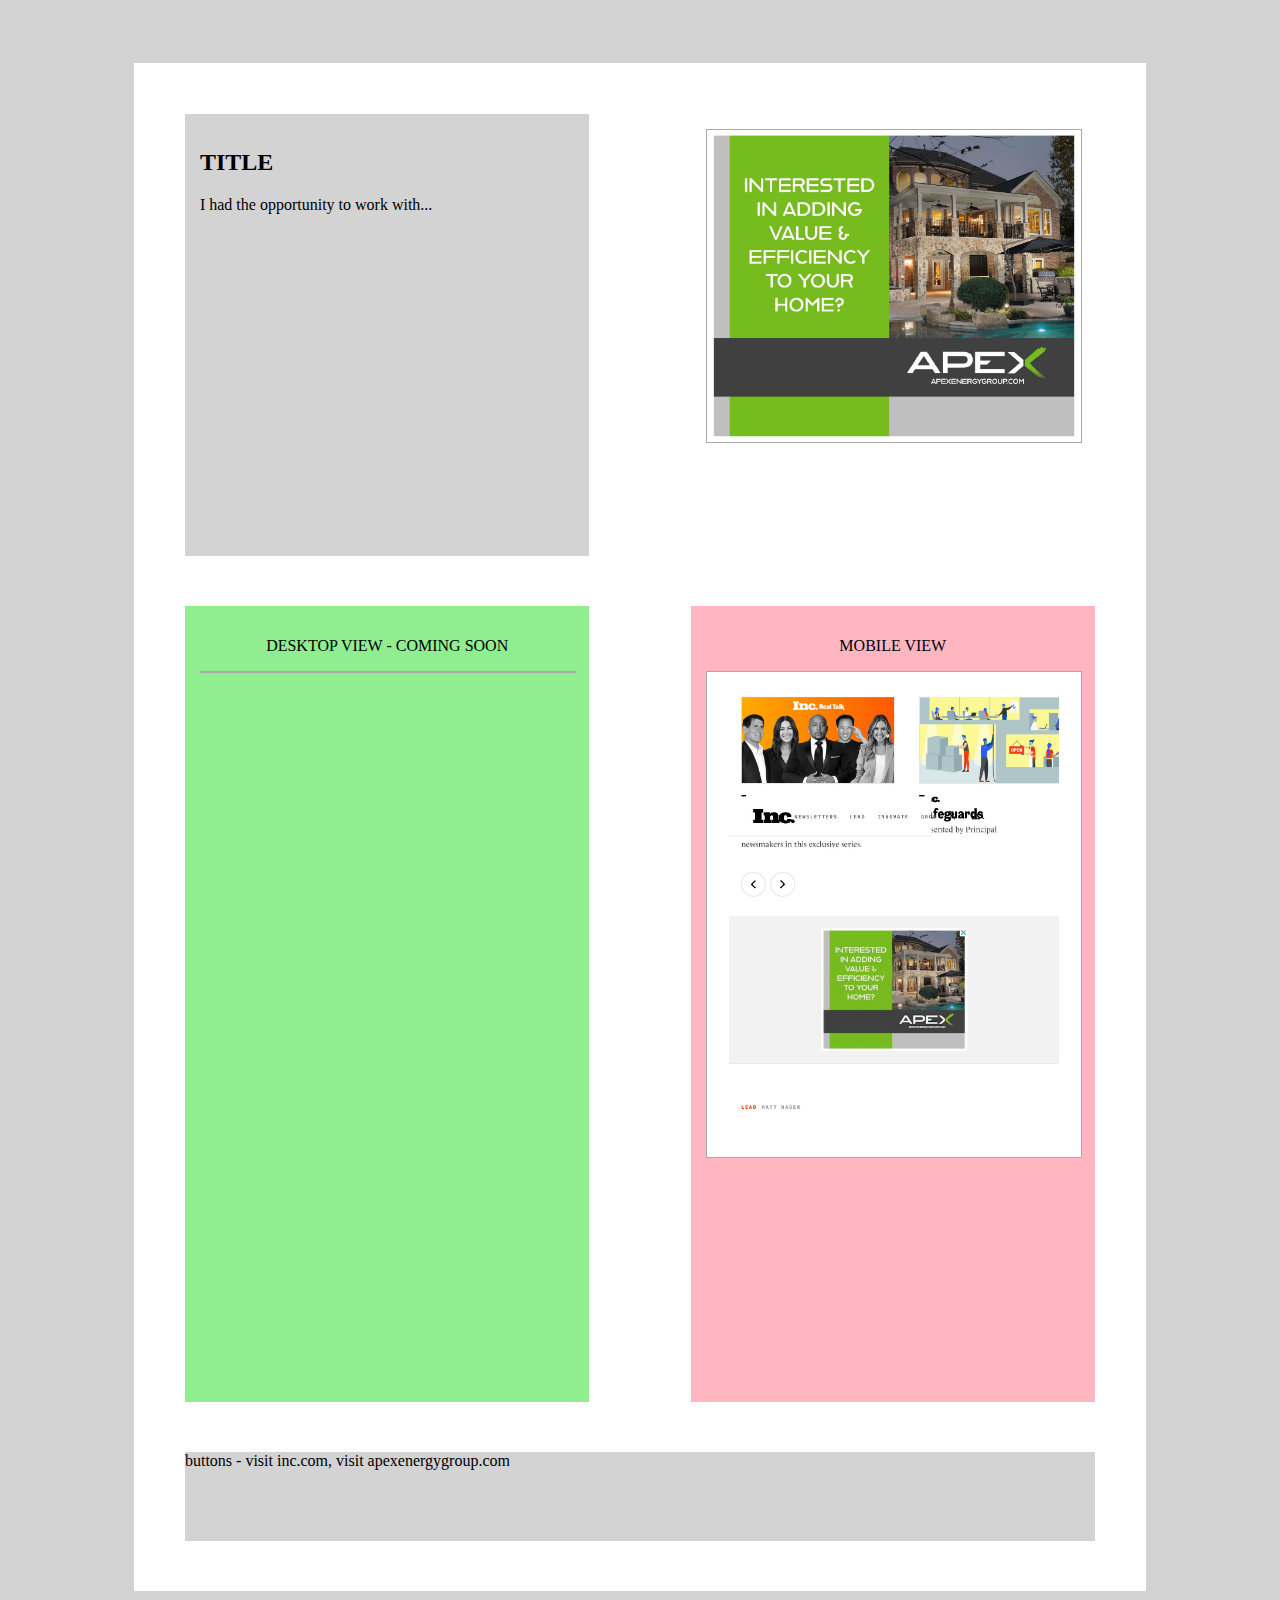
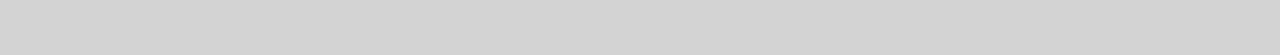
==== index.html @ 5a2299af "Initial Creations." ====
<html>
    <head>
        <style>

            :focus{
                outline: none;
            }
            
            body {
                position:relative;
                background-color: lightgray;
                overflow-x:hidden;
            }
            
/*           CONTAINER DIV - SMALLER VERSION OF BODY*/
            .cont_div{
                background-color:white;
                box-sizing:border-box;
                overflow: hidden;
                margin: 5% 10% 5% 10%;
            }
            
/*          DESCRIPTION TEXT - TEXT THAT EXPLAINS PURPOSE OF DOCUMENT*/
            .desc_txt {
                background-color:lightgray;
                text-justify: inter-character;
                height: 50%;
            }
            
/*          DESKTOP VIEWER - SPAN CONTAINING THUMBNAIL IMAGE OF AD ON DESKTOP DEVICE*/
            .desk_viewer{
                background-color: lightgreen;
                height: 90%;
                
                text-align: center;
            }
            
/*          FIFTER PERCENT - SETTING FOR EACH MAJOR SPAN*/
            .fifty_per{
                width: 40%;
                
                box-sizing:border-box;
                margin: 5% 5% 0 5%;
                padding: 15px;
                /*                overflow:hidden;*/
            }
            
/*           HUNDERED PERCENT - SIZE SETTINGS FOR DIV CIONTAINING BUTTONS*/
            .hund_per{
                width: 90%;
                height: 20%;
                margin: 5% 5% 5% 5%;
            }
            
/*          INLINE BLOCK DISPLAY - SETTINGS FOR ELEMENTS WITH INLINE BLOCK TREATMENT*/
            .in-block-dis{
                display: inline-block;
                float:left
            }
            
/*          MOBILE VIEWER - ELEMENT CONATINING THUMBNAIL IMAGE OF AD ON MOBILE DEVICE*/
            .mob_viewer{
                background-color: lightpink;
                height: 90%;
                
                text-align: center;
            }
            
/*          ORIGINAL IMAGE - SETTING FOR ORIGINAL AD IMG*/
            .org_img{
/*                background-color:aqua;*/
                height: 50%;
            }
            
            /*          THUMBNAIL - SETTING FOR THUMBNAIL IMAGES*/
            .thumb{
                width:100%;
                text-align: center;
                vertical-align: middle;
                border:.5px solid darkgray;
/*                on hover bolde and black border*/
            }

/*          TITLE TEXT - SETTINGS FOR TITLE LABELS ON DOCUMENTS*/
            .title_txt{
                width:100%;
                line-height: 50px;
                /*                SEWT FONT AND FONT SIZE TEXT ALIGN*/
            }
/*           
            BUTTON SPAN -  SETTINGS FOR SPAN CONTAINING BUTTONS*/
            .button_span{
                background-color: lightgrey;
                height: 10%;
            }
/*            
            VIEWER DIV - SETTINGH FOR FILE VIEWER DIV*/
            #viewer_div{
                position: fixed;
                top:0;
                right:0;
                left:0;
                bottom:0;
/*                DO NOT SET HEIGHT*/
                padding-top:50px;
                
                background-color: rgb(0, 0, 0, .8);
                text-align: center;
                
                display: none;
                overflow-y:scroll;
                overflow-x: hidden;
            }

/*          VIEWER FILE - SETTING FOR FILES SHOWN IN FILE VIEWER*/
            .viewer_file{
                width: 800px;
                margin: 0 auto;
            }
            #pdf_view_src{
                height:600px;
/*
                margin-left:auto;
                margin-right:auto;
*/
                border:none;
            }
            
            #exit_view{
                height:20px;
/*
                margin-left:auto;
                margin-right:auto;
*/
            }
            #exit_view:hover{
                height:30px;
            }
            
        </style>
    </head>
    <body>
        
        
        <div id = "viewer_div">
            <img id = "exit_view" src = "IMG_Files/x_file_view_.png">  
            <br><br><br>
            <img id = "img_view_src" class = "viewer_file">
            <iframe id = "pdf_view_src" class = "viewer_file"></iframe>
        </div>


        <div class = "cont_div">
<!--            DESCRIPTION BOX-->
            <span class = "desc_txt in-block-dis fifty_per">
                <h2>TITLE</h2>
                <p class = "desc_txt">
                    I had the opportunity to work with...
                </p>
            </span>
            
<!--            ORIGINAL IMG BOX-->
            <span class = "org_img in-block-dis fifty_per">
                <img id = "org_img_thumb" class = "thumb" src = "IMG_Files/APEX_AD_2_ORG.jpg">
            </span> 
            
<!--            DESKOP VIEW BOX-->
            <span class = "desk_viewer in-block-dis fifty_per">
                <span class = "title_txt">DESKTOP VIEW - COMING SOON</span>
                <br>
                <img id = "desk_pdf_thumb" class = "thumb"> 
            </span>
            
<!--            MOBILE VIEW BOX-->
            <span class = "mob_viewer in-block-dis fifty_per">
                <span class = "title_txt">MOBILE VIEW</span>
                <br>
                <img id = mob_pdf_thumb class = "thumb" src = "IMG_Files/ApxMobView_THUMB.jpg">
            </span>

<!--            BUTTONS TO INC.COM  APEX.COM AND MY LINKEDIN(?)-->
            <span class = "button_span in-block-dis hund_per"> buttons - visit inc.com, visit apexenergygroup.com</span>
        </div>

        <script src = "Scripts/ApxAdInfScripts.js"></script>
    </body>
</html>
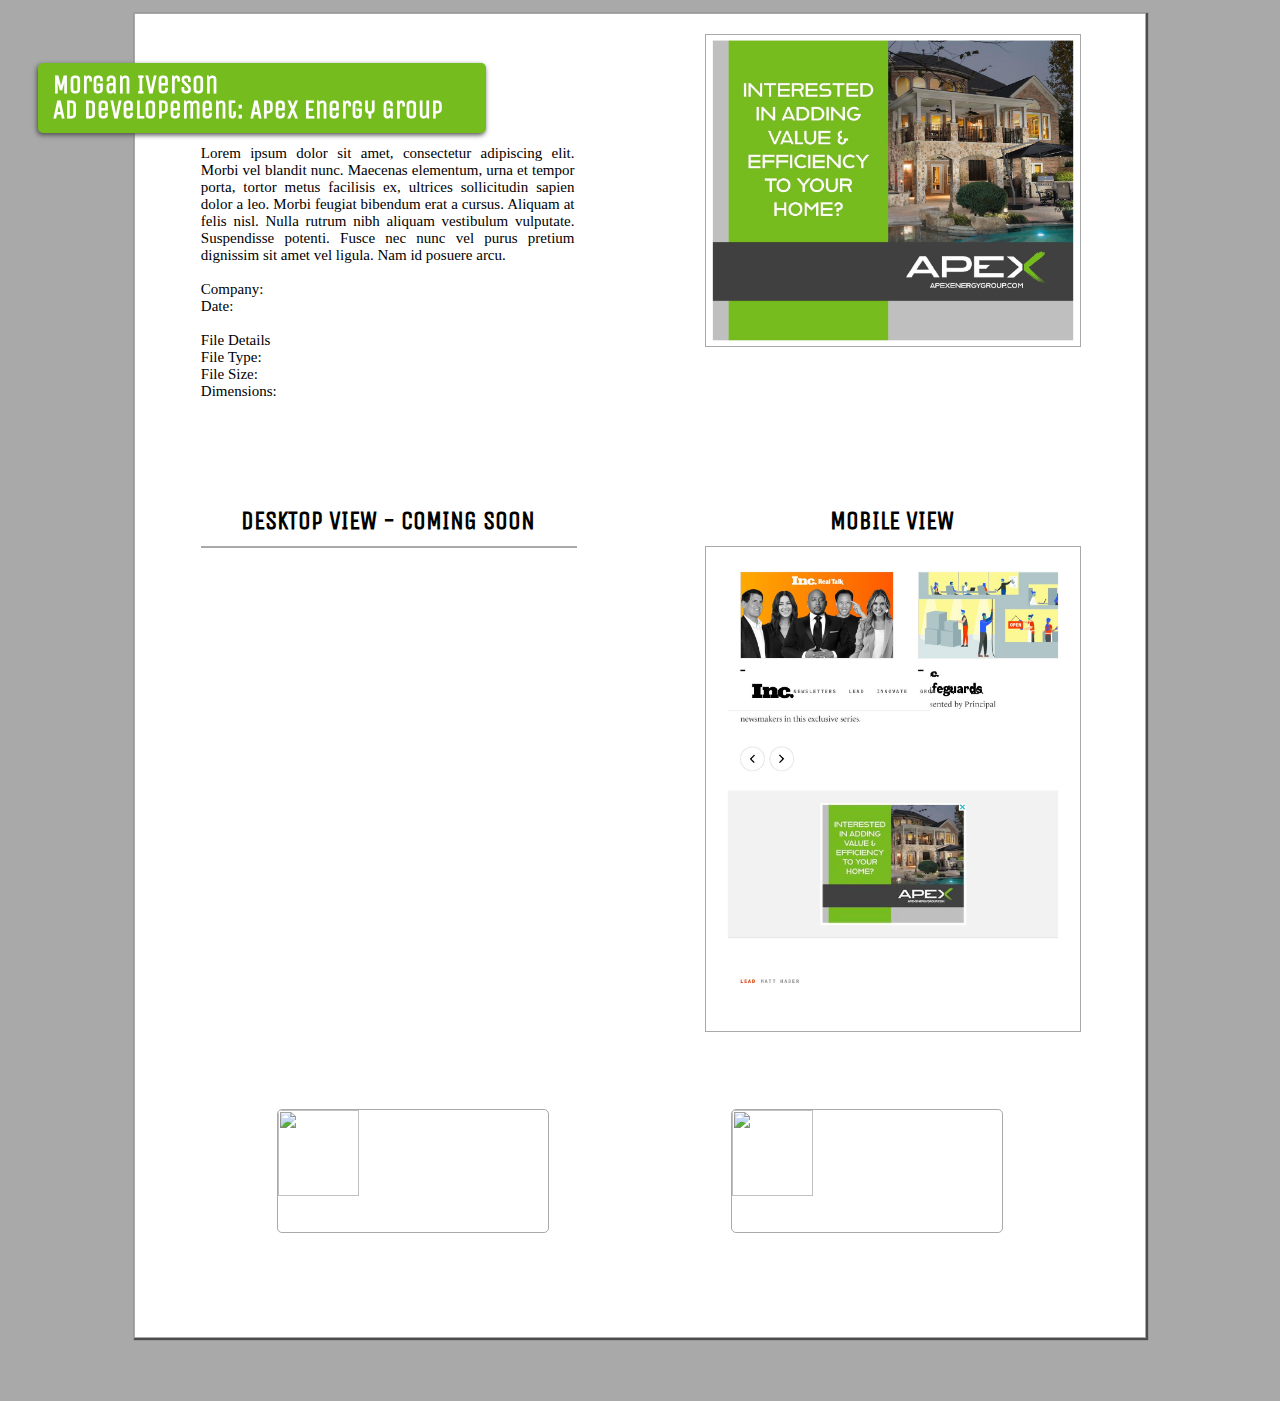
==== commit 8cb133db: "Transitions" ====
--- a/index.html
+++ b/index.html
@@ -1,185 +1,87 @@
 <html>
     <head>
-        <style>
+        <link rel = "stylesheet" type="text/css" href = "Styles/ApxAdInStyles.css" >
 
-            :focus{
-                outline: none;
-            }
-            
-            body {
-                position:relative;
-                background-color: lightgray;
-                overflow-x:hidden;
-            }
-            
-/*           CONTAINER DIV - SMALLER VERSION OF BODY*/
-            .cont_div{
-                background-color:white;
-                box-sizing:border-box;
-                overflow: hidden;
-                margin: 5% 10% 5% 10%;
-            }
-            
-/*          DESCRIPTION TEXT - TEXT THAT EXPLAINS PURPOSE OF DOCUMENT*/
-            .desc_txt {
-                background-color:lightgray;
-                text-justify: inter-character;
-                height: 50%;
-            }
-            
-/*          DESKTOP VIEWER - SPAN CONTAINING THUMBNAIL IMAGE OF AD ON DESKTOP DEVICE*/
-            .desk_viewer{
-                background-color: lightgreen;
-                height: 90%;
-                
-                text-align: center;
-            }
-            
-/*          FIFTER PERCENT - SETTING FOR EACH MAJOR SPAN*/
-            .fifty_per{
-                width: 40%;
-                
-                box-sizing:border-box;
-                margin: 5% 5% 0 5%;
-                padding: 15px;
-                /*                overflow:hidden;*/
-            }
-            
-/*           HUNDERED PERCENT - SIZE SETTINGS FOR DIV CIONTAINING BUTTONS*/
-            .hund_per{
-                width: 90%;
-                height: 20%;
-                margin: 5% 5% 5% 5%;
-            }
-            
-/*          INLINE BLOCK DISPLAY - SETTINGS FOR ELEMENTS WITH INLINE BLOCK TREATMENT*/
-            .in-block-dis{
-                display: inline-block;
-                float:left
-            }
-            
-/*          MOBILE VIEWER - ELEMENT CONATINING THUMBNAIL IMAGE OF AD ON MOBILE DEVICE*/
-            .mob_viewer{
-                background-color: lightpink;
-                height: 90%;
-                
-                text-align: center;
-            }
-            
-/*          ORIGINAL IMAGE - SETTING FOR ORIGINAL AD IMG*/
-            .org_img{
-/*                background-color:aqua;*/
-                height: 50%;
-            }
-            
-            /*          THUMBNAIL - SETTING FOR THUMBNAIL IMAGES*/
-            .thumb{
-                width:100%;
-                text-align: center;
-                vertical-align: middle;
-                border:.5px solid darkgray;
-/*                on hover bolde and black border*/
-            }
+        <meta name="viewport" content="width=device-width, initial-scale=1" /> 
 
-/*          TITLE TEXT - SETTINGS FOR TITLE LABELS ON DOCUMENTS*/
-            .title_txt{
-                width:100%;
-                line-height: 50px;
-                /*                SEWT FONT AND FONT SIZE TEXT ALIGN*/
-            }
-/*           
-            BUTTON SPAN -  SETTINGS FOR SPAN CONTAINING BUTTONS*/
-            .button_span{
-                background-color: lightgrey;
-                height: 10%;
-            }
-/*            
-            VIEWER DIV - SETTINGH FOR FILE VIEWER DIV*/
-            #viewer_div{
-                position: fixed;
-                top:0;
-                right:0;
-                left:0;
-                bottom:0;
-/*                DO NOT SET HEIGHT*/
-                padding-top:50px;
-                
-                background-color: rgb(0, 0, 0, .8);
-                text-align: center;
-                
-                display: none;
-                overflow-y:scroll;
-                overflow-x: hidden;
-            }
 
-/*          VIEWER FILE - SETTING FOR FILES SHOWN IN FILE VIEWER*/
-            .viewer_file{
-                width: 800px;
-                margin: 0 auto;
-            }
-            #pdf_view_src{
-                height:600px;
-/*
-                margin-left:auto;
-                margin-right:auto;
-*/
-                border:none;
-            }
-            
-            #exit_view{
-                height:20px;
-/*
-                margin-left:auto;
-                margin-right:auto;
-*/
-            }
-            #exit_view:hover{
-                height:30px;
-            }
-            
-        </style>
+        <link href="https://fonts.googleapis.com/css2?family=Syncopate:wght@400;700&display=swap" rel="stylesheet"> <!-- 'Syncopate' -->
+        <link href="https://fonts.googleapis.com/css2?family=Sawarabi+Mincho&display=swap" rel="stylesheet"> <!-- 'Sawarabi Mincho' -->
+        <link href="https://fonts.googleapis.com/css2?family=Poiret+One&display=swap" rel="stylesheet"> <!-- 'Poiret One' -->
+        <link href="https://fonts.googleapis.com/css2?family=Rajdhani:wght@300&display=swap" rel="stylesheet"> <!-- 'Rajdhani'-->
+        <link href="https://fonts.googleapis.com/css2?family=Unica+One&display=swap" rel="stylesheet"> <!-- 'Unica One' -->
+        <link href="https://fonts.googleapis.com/css2?family=Julius+Sans+One&display=swap" rel="stylesheet"><!-- Julius Sans One'-->
+        <link href="https://fonts.googleapis.com/css2?family=Bungee+Shade&display=swap" rel="stylesheet"> <!-- 'Bungee Shade' -->
+        <link href="https://fonts.googleapis.com/css2?family=Gayathri:wght@100&display=swap" rel="stylesheet"><!-- Gayathri -->
+
     </head>
     <body>
-        
-        
+        <!--        FILE VIEWER-->
         <div id = "viewer_div">
-            <img id = "exit_view" src = "IMG_Files/x_file_view_.png">  
-            <br><br><br>
+            <div class = "exit_wrap"><img id = "exit_view" src = "IMG_Files/x_file_view_.png"></div> 
+            <br>
             <img id = "img_view_src" class = "viewer_file">
             <iframe id = "pdf_view_src" class = "viewer_file"></iframe>
         </div>
 
+        <!--        CONATINER TRUE BODY-->
+        <div class = "cont_div">
 
-        <div class = "cont_div">
-<!--            DESCRIPTION BOX-->
-            <span class = "desc_txt in-block-dis fifty_per">
-                <h2>TITLE</h2>
+            <!--            HEADER - NAME AND PURPOSE-->
+            <div class = "header">
+                Morgan Iverson
+                <br>
+                Ad Developement: Apex Energy Group
+            </div>
+
+            <!--            DESCRIPTION BOX-->
+            <span class = "desc_box in-block-dis fifty_per">
                 <p class = "desc_txt">
-                    I had the opportunity to work with...
+                    Lorem ipsum dolor sit amet, consectetur adipiscing elit. Morbi vel blandit nunc. Maecenas elementum, urna et tempor porta, tortor metus facilisis ex, ultrices sollicitudin sapien dolor a leo. Morbi feugiat bibendum erat a cursus. Aliquam at felis nisl. Nulla rutrum nibh aliquam vestibulum vulputate. Suspendisse potenti. Fusce nec nunc vel purus pretium dignissim sit amet vel ligula. Nam id posuere arcu.
+                    <br>
+                    <br>
+                    Company:
+                    <br>
+                    Date:
+                    <br> 
+                    <br>
+                    File Details
+                    <br>
+                    File Type: 
+                    <br>
+                    File Size: 
+                    <br>
+                    Dimensions:
+                    <br>
+
                 </p>
             </span>
-            
-<!--            ORIGINAL IMG BOX-->
+
+            <!--            ORIGINAL IMG BOX-->
             <span class = "org_img in-block-dis fifty_per">
                 <img id = "org_img_thumb" class = "thumb" src = "IMG_Files/APEX_AD_2_ORG.jpg">
             </span> 
-            
-<!--            DESKOP VIEW BOX-->
+
+<!--                        DESKOP VIEW BOX-->
             <span class = "desk_viewer in-block-dis fifty_per">
-                <span class = "title_txt">DESKTOP VIEW - COMING SOON</span>
+                <span id = "desk_pdf_ttl" class = "title_txt">DESKTOP VIEW - COMING SOON</span>
                 <br>
                 <img id = "desk_pdf_thumb" class = "thumb"> 
             </span>
-            
-<!--            MOBILE VIEW BOX-->
+
+            <!--            MOBILE VIEW BOX-->
             <span class = "mob_viewer in-block-dis fifty_per">
-                <span class = "title_txt">MOBILE VIEW</span>
+                <span id = "mob_pdf_ttl" class = "title_txt">MOBILE VIEW</span>
                 <br>
                 <img id = mob_pdf_thumb class = "thumb" src = "IMG_Files/ApxMobView_THUMB.jpg">
             </span>
 
-<!--            BUTTONS TO INC.COM  APEX.COM AND MY LINKEDIN(?)-->
-            <span class = "button_span in-block-dis hund_per"> buttons - visit inc.com, visit apexenergygroup.com</span>
+            <!--            BUTTONS TO INC.COM  APEX.COM AND MY LINKEDIN(?)-->
+            <div class = "button_cont in-block-dis hund_per"> 
+                <a href = "https://www.apexenergygroup.com/"><img class = "button" src = "IMG_Files/apx-page.jpg"></a>
+                <a href = "https://www.inc.com/"><img class = "button" src = "IMG_Files/inc-page.jpg"></a>
+
+            </div>
         </div>
 
         <script src = "Scripts/ApxAdInfScripts.js"></script>
--- a/Styles/ApxAdInStyles.css
+++ b/Styles/ApxAdInStyles.css
@@ -0,0 +1,205 @@
+img :focus{
+    outline: none;
+}
+
+body {
+    position:relative;
+    background-color: darkgrey;
+    overflow-x:hidden;
+}
+.button{
+    box-sizing: border-box;
+    height:70%;
+    width:30%;
+    float:left;
+    border-radius:5px;
+    margin-right: 10%;
+    margin-left: 10%;
+    border: .5px solid darkgrey;
+    /*    box-shadow: -3px 3px 3px darkgrey;*/
+}
+.button:hover{
+
+    box-shadow: 0px 0px 5px 5px darkgrey;
+}
+.button_cont{
+    height:10%;
+}
+
+/*           CONTAINER DIV - SMALLER VERSION OF BODY*/
+.cont_div{
+    background-color:white;
+    border: .5px solid darkgrey;
+    box-sizing:border-box;
+    overflow: hidden;
+    margin: 1% 10% 5% 10%;
+    box-shadow: 1px 1px 1px 1px #4D4D4D;
+}
+/*          DESCRIPTION TEXT - TEXT THAT EXPLAINS PURPOSE OF DOCUMENT*/
+.desc_box {
+    background-color:white;
+    text-align: justify;
+    text-justify: inter-character;
+    height: 50%;
+    font-size:15px;
+    overflow-y: scroll;
+}
+.desc_txt{
+}
+
+/*          DESKTOP VIEWER - SPAN CONTAINING THUMBNAIL IMAGE OF AD ON DESKTOP DEVICE*/
+.desk_viewer{
+    /*                background-color: lightgreen;*/
+    height: 70%;
+    text-align: center;
+}
+
+.exit_wrap{
+    height: 30px;
+}
+
+/*          FIFTER PERCENT - SETTING FOR EACH MAJOR SPAN*/
+.fifty_per{
+    width: 40%;
+    box-sizing:border-box;
+/*    margin: auto 5% auto 5%;*/
+    margin: 2% 5% 0 5%;
+    padding: 0px 15px 0px 15px;
+    /*                overflow:hidden;*/
+}
+
+/*           HUNDERED PERCENT - SIZE SETTINGS FOR DIV CIONTAINING BUTTONS*/
+.hund_per{
+    width: 90%;
+    height: 20%;
+    margin: 5% 5% 5% 5%;
+}
+
+
+.header{
+    position:fixed;
+    top: 7vh;
+    left:3vw;
+
+    box-sizing: border-box;
+    width:35vw;
+    padding:10px 15px 10px 15px;
+    white-space: initial;
+    vertical-align: middle;
+    text-justify: inter-character;
+
+    font-size: 25px;
+    font-family: 'Unica One', sans-serif;
+    font-weight:bold;
+    line-height: 25px;
+
+    background-color: #75BC1E; 
+    /*                #75BC1E;*/
+    color:white;
+    border-radius: 5px;
+    box-shadow: -1px 2px 5px #4D4D4D;
+}
+/*          INLINE BLOCK DISPLAY - SETTINGS FOR ELEMENTS WITH INLINE BLOCK TREATMENT*/
+.in-block-dis{
+    display: inline-block;
+    float:left;
+}
+
+/*          MOBILE VIEWER - ELEMENT CONATINING THUMBNAIL IMAGE OF AD ON MOBILE DEVICE*/
+.mob_viewer{
+    /*                background-color: lightpink;*/
+    height:70%;
+    text-align: center;
+/*    box-sizing: border-box;*/
+/*    padding: 50% auto 50% auto;*/
+}
+
+/*          ORIGINAL IMAGE - SETTING FOR ORIGINAL AD IMG*/
+.org_img{
+    /*                background-color:aqua;*/
+    height: 50%;
+/*    box-sizing: border-box;*/
+}
+
+#org_img_thumb{
+    margin-top:auto;
+    margin-bottom:auto;
+}
+    
+/*          THUMBNAIL - SETTING FOR THUMBNAIL IMAGES*/
+.thumb{
+    width:100%;
+    text-align: center;
+    border:.5px solid darkgrey;
+}
+.thumb:hover{
+    /*                border:2px solid darkgray;*/
+    box-shadow: 0px 0px 5px 5px darkgrey;
+}
+
+/*          TITLE TEXT - SETTINGS FOR TITLE LABELS ON DOCUMENTS*/
+.title_txt{
+    width:100%;
+    line-height: 50px;
+    font-size: 25px;
+    font-family: 'Unica One', sans-serif;
+    font-weight:bold;
+    /*                SEWT FONT AND FONT SIZE TEXT ALIGN*/
+}
+.title_txt:hover{
+    font-size: 26px;
+}
+/*           
+BUTTON SPAN -  SETTINGS FOR SPAN CONTAINING BUTTONS*/
+.button_span{
+    background-color: lightgrey;
+    height: 10%;
+}
+/*            
+VIEWER DIV - SETTINGH FOR FILE VIEWER DIV*/
+#viewer_div{
+    z-index: 5;
+    position: fixed;
+    top:0;
+    right:0;
+    left:0;
+    bottom:0;
+    /*                DO NOT SET HEIGHT*/
+    padding-top:50px;
+
+    background-color: rgb(0, 0, 0, .8);
+    text-align: center;
+
+    display: none;
+    overflow-y:scroll;
+    overflow-x: hidden;
+}
+
+/*          VIEWER FILE - SETTING FOR FILES SHOWN IN FILE VIEWER*/
+.viewer_file{
+    width: 800px;
+    margin: 0 auto;
+
+}
+
+/*          PDF VIEWER SOURCE - SIZE SETTINGS FOR PDF VIEWER*/
+#pdf_view_src{
+    height:600px;
+    /*
+    margin-left:auto;
+    margin-right:auto;
+    */
+    border:none;
+}
+
+#exit_view{
+    height:20px;
+    vertical-align: middle;
+    /*
+    margin-left:auto;
+    margin-right:auto;
+    */
+}
+#exit_view:hover{
+    height:30px;
+}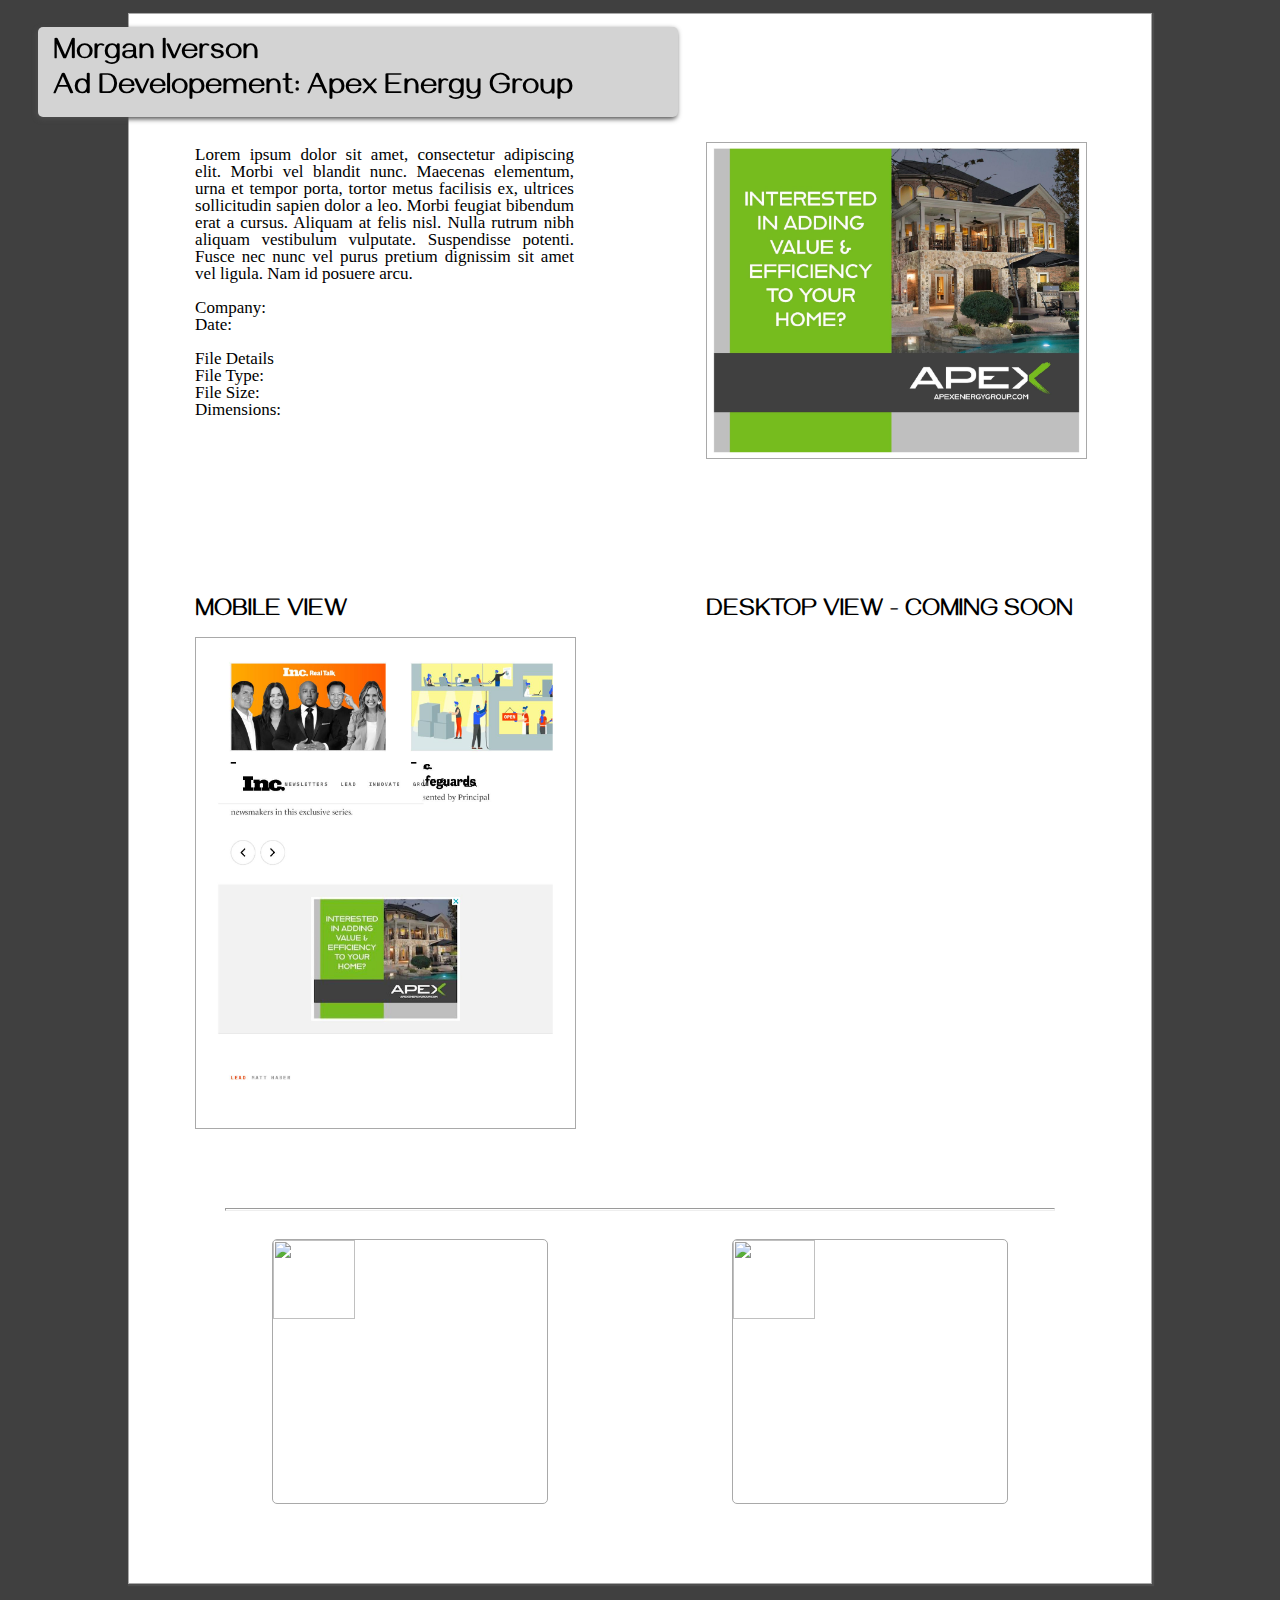
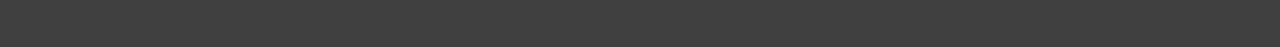
==== commit 583d38f3: "New Class Names" ====
--- a/index.html
+++ b/index.html
@@ -18,25 +18,26 @@
     <body>
         <!--        FILE VIEWER-->
         <div id = "viewer_div">
-            <div class = "exit_wrap"><img id = "exit_view" src = "IMG_Files/x_file_view_.png"></div> 
+            <div class = "exit_wrap">
+                <img id = "exit_view" src = "IMG_Files/x_file_view_.png"></div> 
             <br>
             <img id = "img_view_src" class = "viewer_file">
             <iframe id = "pdf_view_src" class = "viewer_file"></iframe>
         </div>
 
         <!--        CONATINER TRUE BODY-->
-        <div class = "cont_div">
+        <div class = "desk_body">
 
             <!--            HEADER - NAME AND PURPOSE-->
-            <div class = "header">
+            <div class = "desk_head">
                 Morgan Iverson
                 <br>
                 Ad Developement: Apex Energy Group
             </div>
 
             <!--            DESCRIPTION BOX-->
-            <span class = "desc_box in-block-dis fifty_per">
-                <p class = "desc_txt">
+            <span id = "desc_box" class = "desk_comp">
+                <p id = "desk_dtxt">
                     Lorem ipsum dolor sit amet, consectetur adipiscing elit. Morbi vel blandit nunc. Maecenas elementum, urna et tempor porta, tortor metus facilisis ex, ultrices sollicitudin sapien dolor a leo. Morbi feugiat bibendum erat a cursus. Aliquam at felis nisl. Nulla rutrum nibh aliquam vestibulum vulputate. Suspendisse potenti. Fusce nec nunc vel purus pretium dignissim sit amet vel ligula. Nam id posuere arcu.
                     <br>
                     <br>
@@ -58,32 +59,34 @@
             </span>
 
             <!--            ORIGINAL IMG BOX-->
-            <span class = "org_img in-block-dis fifty_per">
-                <img id = "org_img_thumb" class = "thumb" src = "IMG_Files/APEX_AD_2_ORG.jpg">
+            <span id = "desk_ad" class = "desk_comp">
+                <img id = "desk_ad_prev_thumb" class = "desk_prev" src = "IMG_Files/APEX_AD_2_ORG.jpg">
             </span> 
-
+            
+<!--            MOBILE VIEW BOX-->
+            <span id = "desk_mob_web_prev" class = "desk_comp">
+                <span id = "desk_mob_ttl" class = "desk_ttl">MOBILE VIEW</span>
+                <br>
+                <img id = "desk_mob_web_prev_thumb" class = "desk_prev" src = "IMG_Files/ApxMobView_THUMB.jpg">
+            </span>
 <!--                        DESKOP VIEW BOX-->
-            <span class = "desk_viewer in-block-dis fifty_per">
-                <span id = "desk_pdf_ttl" class = "title_txt">DESKTOP VIEW - COMING SOON</span>
+            <span id = "desk_desk_web_prev" class = "desk_comp">
+                <span id = "desk_desk_ttl" class = "desk_ttl">DESKTOP VIEW - COMING SOON</span>
                 <br>
-                <img id = "desk_pdf_thumb" class = "thumb"> 
+                <img id = "desk_desk_web_prev_thumb" class = "desk_web_prev"> 
             </span>
 
-            <!--            MOBILE VIEW BOX-->
-            <span class = "mob_viewer in-block-dis fifty_per">
-                <span id = "mob_pdf_ttl" class = "title_txt">MOBILE VIEW</span>
-                <br>
-                <img id = mob_pdf_thumb class = "thumb" src = "IMG_Files/ApxMobView_THUMB.jpg">
-            </span>
-
-            <!--            BUTTONS TO INC.COM  APEX.COM AND MY LINKEDIN(?)-->
-            <div class = "button_cont in-block-dis hund_per"> 
-                <a href = "https://www.apexenergygroup.com/"><img class = "button" src = "IMG_Files/apx-page.jpg"></a>
-                <a href = "https://www.inc.com/"><img class = "button" src = "IMG_Files/inc-page.jpg"></a>
-
+<!--                    BUTTONS TO INC.COM  APEX.COM AND MY LINKEDIN(?)-->
+            <div class = "desk_button_cont"> 
+                <hr>
+                <a href = "https://www.apexenergygroup.com/" target = "_blank"><img class = "desk_button" src = "IMG_Files/apx-page.jpg"></a>
+                <a href = "https://www.inc.com/" target = "_blank"><img class = "desk_button" src = "IMG_Files/inc-page.jpg"></a>
             </div>
         </div>
 
+        <div id = "mobile-view">
+            
+        </div>
         <script src = "Scripts/ApxAdInfScripts.js"></script>
     </body>
 </html>--- a/Styles/ApxAdInStyles.css
+++ b/Styles/ApxAdInStyles.css
@@ -4,159 +4,134 @@
 
 body {
     position:relative;
-    background-color: darkgrey;
-    overflow-x:hidden;
+    background-color: 404040;
+/*    overflow:scroll;*/
 }
-.button{
+.desk_button{
     box-sizing: border-box;
-    height:70%;
+/*    height:70%;*/
     width:30%;
     float:left;
     border-radius:5px;
-    margin-right: 10%;
-    margin-left: 10%;
+    margin: 3% 10%;
+    
     border: .5px solid darkgrey;
     /*    box-shadow: -3px 3px 3px darkgrey;*/
 }
-.button:hover{
+.desk_button:hover{
 
     box-shadow: 0px 0px 5px 5px darkgrey;
 }
-.button_cont{
-    height:10%;
-}
+
 
 /*           CONTAINER DIV - SMALLER VERSION OF BODY*/
-.cont_div{
+.desk_body{
     background-color:white;
     border: .5px solid darkgrey;
     box-sizing:border-box;
     overflow: hidden;
-    margin: 1% 10% 5% 10%;
     box-shadow: 1px 1px 1px 1px #4D4D4D;
+    
+    margin: 1% auto 5% auto;
+    width: 80vw;
 }
 /*          DESCRIPTION TEXT - TEXT THAT EXPLAINS PURPOSE OF DOCUMENT*/
-.desc_box {
+#desc_box {
     background-color:white;
     text-align: justify;
     text-justify: inter-character;
-    height: 50%;
-    font-size:15px;
+    height:60%;
     overflow-y: scroll;
 }
-.desc_txt{
+#desk_dtxt{
+    line-height: 17px;
+    font-family: Serif;
+    font-size:17px;
 }
-
-/*          DESKTOP VIEWER - SPAN CONTAINING THUMBNAIL IMAGE OF AD ON DESKTOP DEVICE*/
-.desk_viewer{
-    /*                background-color: lightgreen;*/
-    height: 70%;
-    text-align: center;
-}
-
 .exit_wrap{
     height: 30px;
 }
+.desk_comp{
+    display: inline-block;
+    float:left;
 
-/*          FIFTER PERCENT - SETTING FOR EACH MAJOR SPAN*/
-.fifty_per{
     width: 40%;
     box-sizing:border-box;
 /*    margin: auto 5% auto 5%;*/
     margin: 2% 5% 0 5%;
     padding: 0px 15px 0px 15px;
+/*    min-height: 0px;*/
+
     /*                overflow:hidden;*/
 }
-
-/*           HUNDERED PERCENT - SIZE SETTINGS FOR DIV CIONTAINING BUTTONS*/
-.hund_per{
+.desk_button_cont{
+    float:left;
     width: 90%;
-    height: 20%;
     margin: 5% 5% 5% 5%;
 }
-
-
-.header{
+.desk_head{
     position:fixed;
-    top: 7vh;
+    top: 3vh;
     left:3vw;
 
     box-sizing: border-box;
-    width:35vw;
+    width: 50vw;
     padding:10px 15px 10px 15px;
     white-space: initial;
     vertical-align: middle;
     text-justify: inter-character;
 
-    font-size: 25px;
-    font-family: 'Unica One', sans-serif;
+    font-size: 30px;
+    font-family: 'Gayathri', sans-serif;
     font-weight:bold;
-    line-height: 25px;
+    line-height: 35px;
 
-    background-color: #75BC1E; 
+    background-color: lightgray;
+/*        #404040; */
     /*                #75BC1E;*/
-    color:white;
+    color: black; //#404040;
     border-radius: 5px;
     box-shadow: -1px 2px 5px #4D4D4D;
-}
-/*          INLINE BLOCK DISPLAY - SETTINGS FOR ELEMENTS WITH INLINE BLOCK TREATMENT*/
-.in-block-dis{
-    display: inline-block;
-    float:left;
-}
-
-/*          MOBILE VIEWER - ELEMENT CONATINING THUMBNAIL IMAGE OF AD ON MOBILE DEVICE*/
-.mob_viewer{
+}   
+.desk_web_prev{
     /*                background-color: lightpink;*/
+/*    min-height: 321px;*/
     height:70%;
     text-align: center;
 /*    box-sizing: border-box;*/
 /*    padding: 50% auto 50% auto;*/
 }
-
-/*          ORIGINAL IMAGE - SETTING FOR ORIGINAL AD IMG*/
-.org_img{
+#desk_ad{
     /*                background-color:aqua;*/
-    height: 50%;
+/*    height: 50%;*/
 /*    box-sizing: border-box;*/
 }
-
-#org_img_thumb{
+#desk_ad_prev{
     margin-top:auto;
     margin-bottom:auto;
 }
-    
-/*          THUMBNAIL - SETTING FOR THUMBNAIL IMAGES*/
-.thumb{
+.desk_prev{
     width:100%;
     text-align: center;
     border:.5px solid darkgrey;
 }
-.thumb:hover{
+.desk_prev:hover{
     /*                border:2px solid darkgray;*/
     box-shadow: 0px 0px 5px 5px darkgrey;
 }
 
-/*          TITLE TEXT - SETTINGS FOR TITLE LABELS ON DOCUMENTS*/
-.title_txt{
+.desk_ttl{
     width:100%;
     line-height: 50px;
     font-size: 25px;
-    font-family: 'Unica One', sans-serif;
+    font-family: 'Gayathri', sans-serif;
     font-weight:bold;
+    text-align: center;
     /*                SEWT FONT AND FONT SIZE TEXT ALIGN*/
 }
-.title_txt:hover{
+.desk_ttl:hover{
     font-size: 26px;
 }
-/*           
-BUTTON SPAN -  SETTINGS FOR SPAN CONTAINING BUTTONS*/
-.button_span{
-    background-color: lightgrey;
-    height: 10%;
-}
-/*            
-VIEWER DIV - SETTINGH FOR FILE VIEWER DIV*/
 #viewer_div{
     z-index: 5;
     position: fixed;
@@ -174,15 +149,11 @@
     overflow-y:scroll;
     overflow-x: hidden;
 }
-
-/*          VIEWER FILE - SETTING FOR FILES SHOWN IN FILE VIEWER*/
 .viewer_file{
     width: 800px;
     margin: 0 auto;
 
 }
-
-/*          PDF VIEWER SOURCE - SIZE SETTINGS FOR PDF VIEWER*/
 #pdf_view_src{
     height:600px;
     /*
@@ -191,7 +162,6 @@
     */
     border:none;
 }
-
 #exit_view{
     height:20px;
     vertical-align: middle;
@@ -202,4 +172,15 @@
 }
 #exit_view:hover{
     height:30px;
+}
+
+hr{
+    color: darkgrey;
+    height:1px;
+    width:90%;
+    margin: 0 auto 0 auto;
+}
+
+#img_view_src{
+    width:70vw;
 }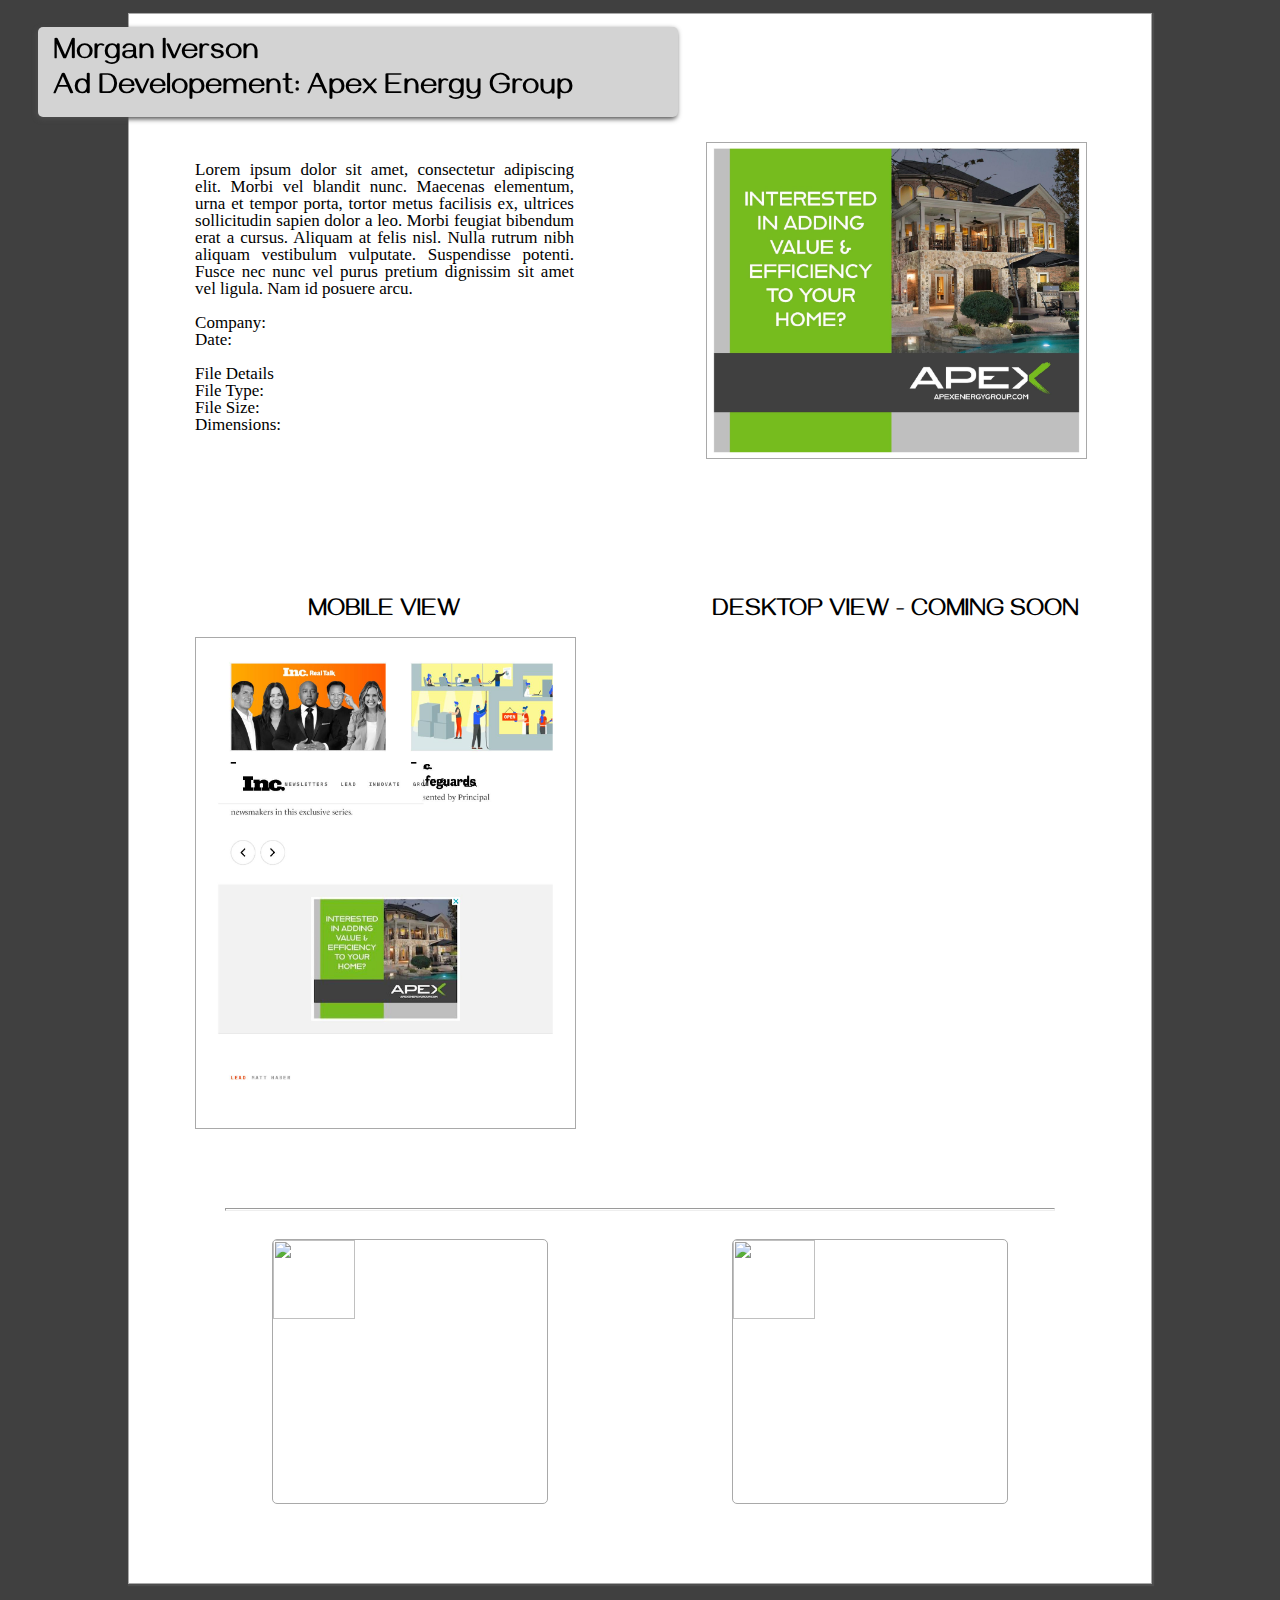
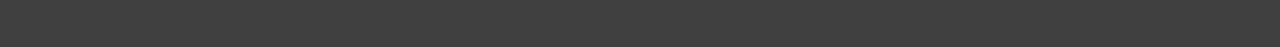
==== commit cc184ce6: "Mobile Changes" ====
--- a/index.html
+++ b/index.html
@@ -24,17 +24,15 @@
             <img id = "img_view_src" class = "viewer_file">
             <iframe id = "pdf_view_src" class = "viewer_file"></iframe>
         </div>
-
-        <!--        CONATINER TRUE BODY-->
-        <div class = "desk_body">
-
-            <!--            HEADER - NAME AND PURPOSE-->
-            <div class = "desk_head">
+        <!-- HEADER - NAME AND PURPOSE -->
+            <div id = "desk_head">
                 Morgan Iverson
                 <br>
                 Ad Developement: Apex Energy Group
             </div>
-
+        
+        <!--        CONATINER TRUE BODY-->
+        <div class = "desk_body">
             <!--            DESCRIPTION BOX-->
             <span id = "desc_box" class = "desk_comp">
                 <p id = "desk_dtxt">
@@ -67,13 +65,13 @@
             <span id = "desk_mob_web_prev" class = "desk_comp">
                 <span id = "desk_mob_ttl" class = "desk_ttl">MOBILE VIEW</span>
                 <br>
-                <img id = "desk_mob_web_prev_thumb" class = "desk_prev" src = "IMG_Files/ApxMobView_THUMB.jpg">
+                <img id = "desk_mob_pdf_thumb" class = "desk_prev" src = "IMG_Files/ApxMobView_THUMB.jpg">
             </span>
 <!--                        DESKOP VIEW BOX-->
             <span id = "desk_desk_web_prev" class = "desk_comp">
                 <span id = "desk_desk_ttl" class = "desk_ttl">DESKTOP VIEW - COMING SOON</span>
                 <br>
-                <img id = "desk_desk_web_prev_thumb" class = "desk_web_prev"> 
+                <img id = "desk_desk_pdf_thumb" class = "desk_web_prev"> 
             </span>
 
 <!--                    BUTTONS TO INC.COM  APEX.COM AND MY LINKEDIN(?)-->
--- a/Styles/ApxAdInStyles.css
+++ b/Styles/ApxAdInStyles.css
@@ -26,7 +26,7 @@
 
 /*           CONTAINER DIV - SMALLER VERSION OF BODY*/
 .desk_body{
-    background-color:white;
+    background-color: white;
     border: .5px solid darkgrey;
     box-sizing:border-box;
     overflow: hidden;
@@ -42,6 +42,9 @@
     text-justify: inter-character;
     height:60%;
     overflow-y: scroll;
+    
+/*    MOBILE TESTING */
+    
 }
 #desk_dtxt{
     line-height: 17px;
@@ -54,22 +57,24 @@
 .desk_comp{
     display: inline-block;
     float:left;
-
     width: 40%;
     box-sizing:border-box;
-/*    margin: auto 5% auto 5%;*/
     margin: 2% 5% 0 5%;
     padding: 0px 15px 0px 15px;
-/*    min-height: 0px;*/
-
-    /*                overflow:hidden;*/
+
+/*
+    MOBILE TESTING 
+    display: block;
+    width: 100%;
+    margin: 0px;
+*/
 }
 .desk_button_cont{
     float:left;
     width: 90%;
     margin: 5% 5% 5% 5%;
 }
-.desk_head{
+#desk_head{
     position:fixed;
     top: 3vh;
     left:3vw;
@@ -92,6 +97,14 @@
     color: black; //#404040;
     border-radius: 5px;
     box-shadow: -1px 2px 5px #4D4D4D;
+    
+/*
+    MOBILE TESTING 
+    position: absolute;
+    width: 77vw;
+    margin-left: 10.5vw;
+    margin-top: 2vw;
+*/
 }   
 .desk_web_prev{
     /*                background-color: lightpink;*/
@@ -127,6 +140,7 @@
     font-family: 'Gayathri', sans-serif;
     font-weight:bold;
     text-align: center;
+    display:inline-block;
     /*                SEWT FONT AND FONT SIZE TEXT ALIGN*/
 }
 .desk_ttl:hover{
@@ -150,7 +164,7 @@
     overflow-x: hidden;
 }
 .viewer_file{
-    width: 800px;
+/*    width: 800px;*/
     margin: 0 auto;
 
 }
@@ -181,6 +195,11 @@
     margin: 0 auto 0 auto;
 }
 
+
 #img_view_src{
-    width:70vw;
-}+    height: 85vh;
+}
+#pdf_view_src{
+    width: 90vh;
+    height: 85vh;
+}
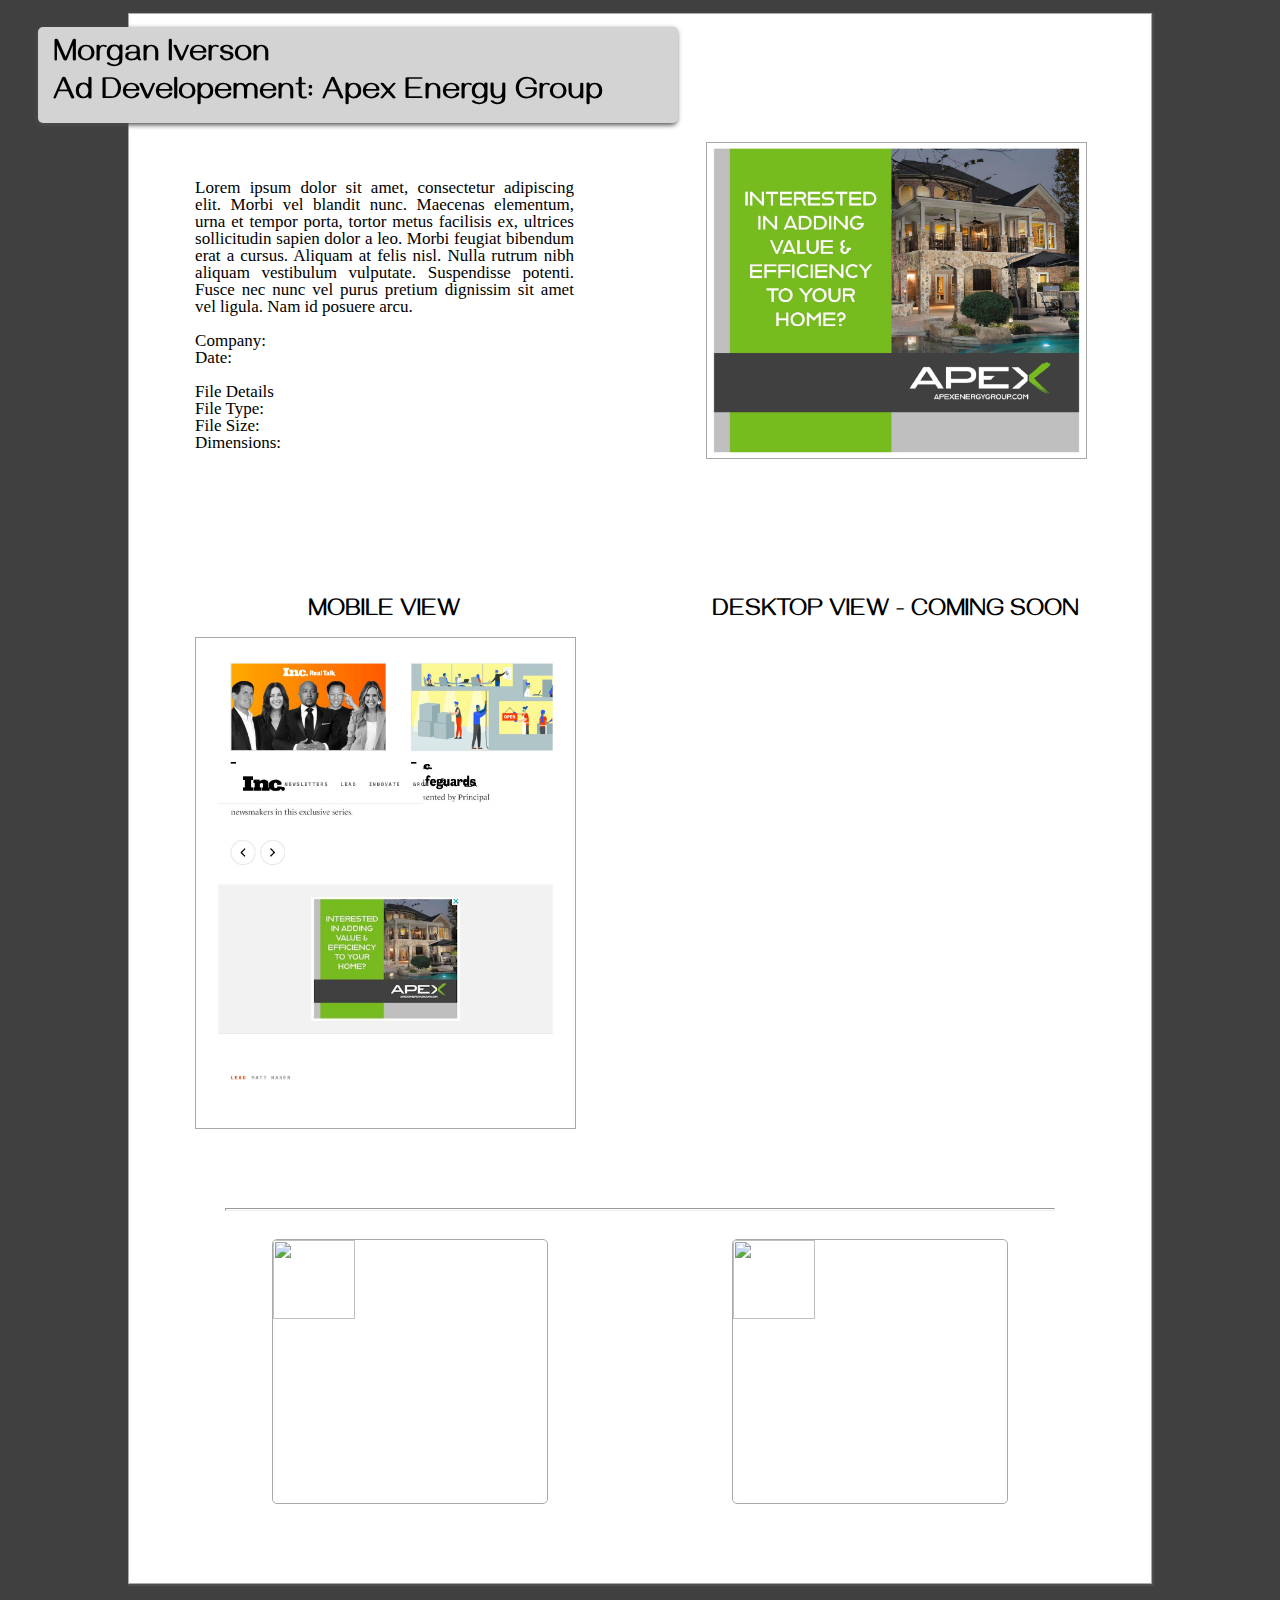
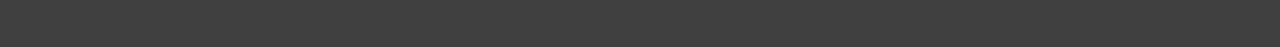
==== commit fda21693: "Spacing" ====
--- a/index.html
+++ b/index.html
@@ -24,15 +24,16 @@
             <img id = "img_view_src" class = "viewer_file">
             <iframe id = "pdf_view_src" class = "viewer_file"></iframe>
         </div>
-        <!-- HEADER - NAME AND PURPOSE -->
+       
+        
+        <!--        CONATINER TRUE BODY-->
+        <div class = "desk_body">
+             <!-- HEADER - NAME AND PURPOSE -->
             <div id = "desk_head">
                 Morgan Iverson
                 <br>
                 Ad Developement: Apex Energy Group
             </div>
-        
-        <!--        CONATINER TRUE BODY-->
-        <div class = "desk_body">
             <!--            DESCRIPTION BOX-->
             <span id = "desc_box" class = "desk_comp">
                 <p id = "desk_dtxt">
--- a/Styles/ApxAdInStyles.css
+++ b/Styles/ApxAdInStyles.css
@@ -86,10 +86,9 @@
     vertical-align: middle;
     text-justify: inter-character;
 
-    font-size: 30px;
+    font-size: 3.5vh;
     font-family: 'Gayathri', sans-serif;
     font-weight:bold;
-    line-height: 35px;
 
     background-color: lightgray;
 /*        #404040; */
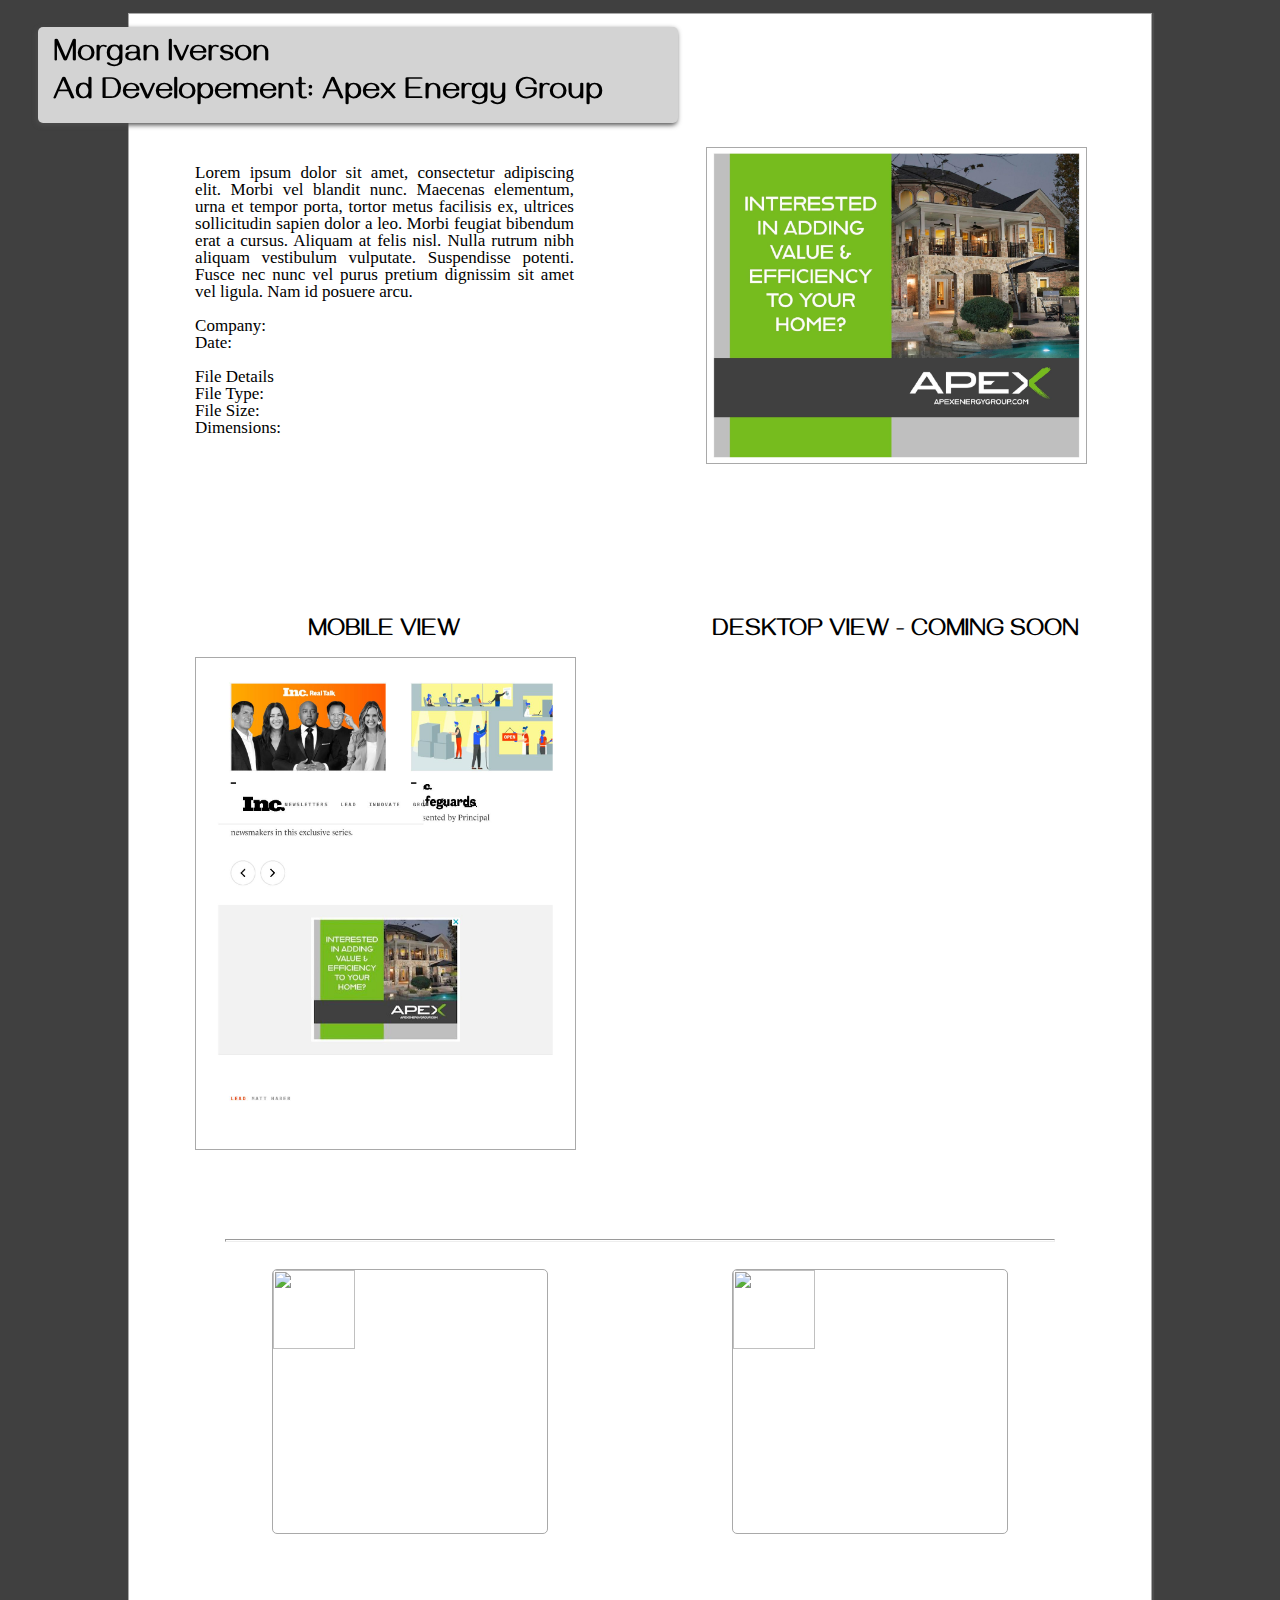
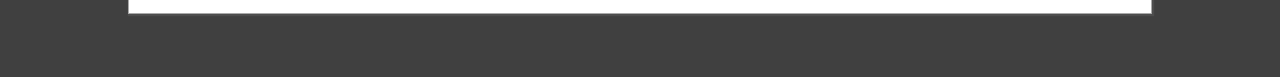
==== commit 93756029: "Mobile: Header, IMG Viewer, Spacing" ====
--- a/index.html
+++ b/index.html
@@ -24,11 +24,11 @@
             <img id = "img_view_src" class = "viewer_file">
             <iframe id = "pdf_view_src" class = "viewer_file"></iframe>
         </div>
-       
-        
+
+
         <!--        CONATINER TRUE BODY-->
         <div class = "desk_body">
-             <!-- HEADER - NAME AND PURPOSE -->
+            <!-- HEADER - NAME AND PURPOSE -->
             <div id = "desk_head">
                 Morgan Iverson
                 <br>
@@ -61,21 +61,21 @@
             <span id = "desk_ad" class = "desk_comp">
                 <img id = "desk_ad_prev_thumb" class = "desk_prev" src = "IMG_Files/APEX_AD_2_ORG.jpg">
             </span> 
-            
-<!--            MOBILE VIEW BOX-->
+
+            <!--            MOBILE VIEW BOX-->
             <span id = "desk_mob_web_prev" class = "desk_comp">
                 <span id = "desk_mob_ttl" class = "desk_ttl">MOBILE VIEW</span>
                 <br>
                 <img id = "desk_mob_pdf_thumb" class = "desk_prev" src = "IMG_Files/ApxMobView_THUMB.jpg">
             </span>
-<!--                        DESKOP VIEW BOX-->
+            <!--                        DESKOP VIEW BOX-->
             <span id = "desk_desk_web_prev" class = "desk_comp">
                 <span id = "desk_desk_ttl" class = "desk_ttl">DESKTOP VIEW - COMING SOON</span>
                 <br>
-                <img id = "desk_desk_pdf_thumb" class = "desk_web_prev"> 
+<!--                <img id = "desk_desk_pdf_thumb" class = "desk_web_prev"> -->
             </span>
 
-<!--                    BUTTONS TO INC.COM  APEX.COM AND MY LINKEDIN(?)-->
+            <!--                    BUTTONS TO INC.COM  APEX.COM AND MY LINKEDIN(?)-->
             <div class = "desk_button_cont"> 
                 <hr>
                 <a href = "https://www.apexenergygroup.com/" target = "_blank"><img class = "desk_button" src = "IMG_Files/apx-page.jpg"></a>
@@ -84,7 +84,7 @@
         </div>
 
         <div id = "mobile-view">
-            
+
         </div>
         <script src = "Scripts/ApxAdInfScripts.js"></script>
     </body>
--- a/Styles/ApxAdInStyles.css
+++ b/Styles/ApxAdInStyles.css
@@ -3,8 +3,10 @@
 }
 
 body {
-    position:relative;
+/*    position:relative;*/
     background-color: 404040;
+    box-sizing: border-box;
+    
 /*    overflow:scroll;*/
 }
 .desk_button{
@@ -26,6 +28,7 @@
 
 /*           CONTAINER DIV - SMALLER VERSION OF BODY*/
 .desk_body{
+    left:0;
     background-color: white;
     border: .5px solid darkgrey;
     box-sizing:border-box;
@@ -41,8 +44,7 @@
     text-align: justify;
     text-justify: inter-character;
     height:60%;
-    overflow-y: scroll;
-    
+    overflow-y: auto;
 /*    MOBILE TESTING */
     
 }
@@ -59,7 +61,7 @@
     float:left;
     width: 40%;
     box-sizing:border-box;
-    margin: 2% 5% 0 5%;
+    margin: 2% 5% 1% 5%;
     padding: 0px 15px 0px 15px;
 
 /*
@@ -159,7 +161,7 @@
     text-align: center;
 
     display: none;
-    overflow-y:scroll;
+    overflow-y:hidden;
     overflow-x: hidden;
 }
 .viewer_file{
@@ -196,9 +198,9 @@
 
 
 #img_view_src{
+    width: 90vw;
+}
+#pdf_view_src{
+    width: 90vw;
     height: 85vh;
 }
-#pdf_view_src{
-    width: 90vh;
-    height: 85vh;
-}
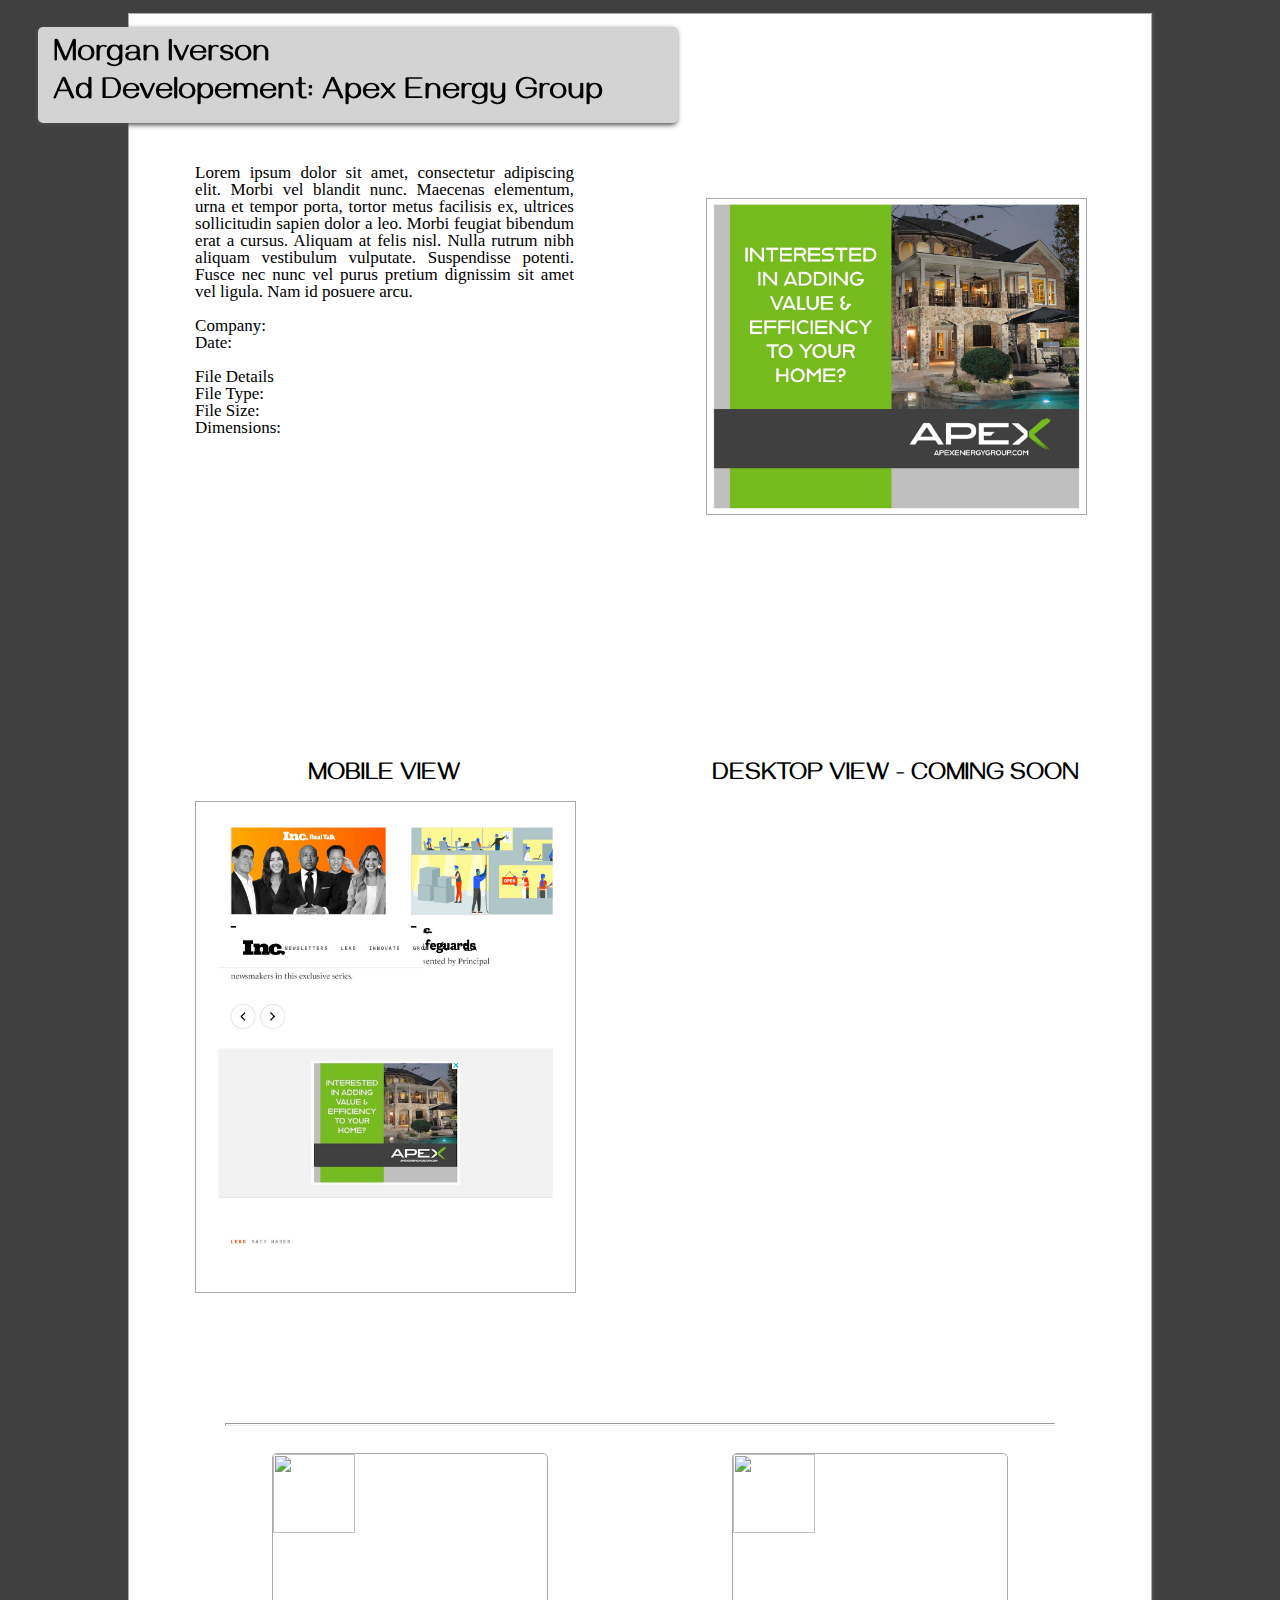
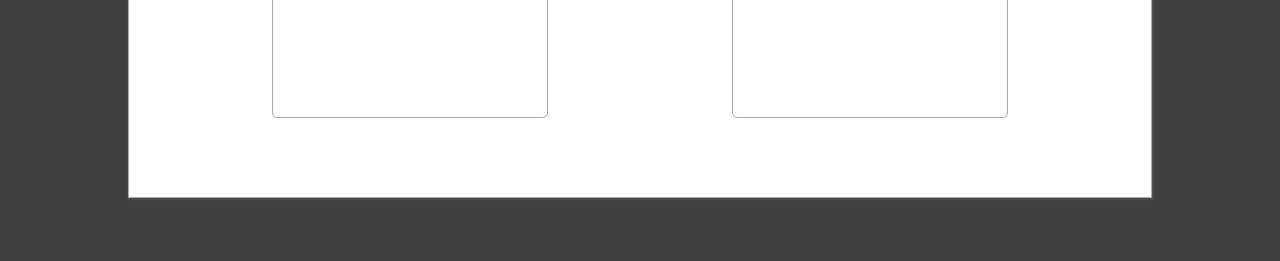
==== commit 8bdc38c9: "New Web Prev" ====
--- a/index.html
+++ b/index.html
@@ -1,9 +1,9 @@
 <html>
     <head>
         <link rel = "stylesheet" type="text/css" href = "Styles/ApxAdInStyles.css" >
-
+        
         <meta name="viewport" content="width=device-width, initial-scale=1" /> 
-
+        <title>Apex Advertisement By Morgan Iverson</title>
 
         <link href="https://fonts.googleapis.com/css2?family=Syncopate:wght@400;700&display=swap" rel="stylesheet"> <!-- 'Syncopate' -->
         <link href="https://fonts.googleapis.com/css2?family=Sawarabi+Mincho&display=swap" rel="stylesheet"> <!-- 'Sawarabi Mincho' -->
@@ -22,7 +22,7 @@
                 <img id = "exit_view" src = "IMG_Files/x_file_view_.png"></div> 
             <br>
             <img id = "img_view_src" class = "viewer_file">
-            <iframe id = "pdf_view_src" class = "viewer_file"></iframe>
+            <img id = "pdf_view_src" class = "viewer_file">
         </div>
 
 
--- a/Styles/ApxAdInStyles.css
+++ b/Styles/ApxAdInStyles.css
@@ -61,7 +61,7 @@
     float:left;
     width: 40%;
     box-sizing:border-box;
-    margin: 2% 5% 1% 5%;
+    margin: 5% 5% 5% 5%;
     padding: 0px 15px 0px 15px;
 
 /*
@@ -161,12 +161,13 @@
     text-align: center;
 
     display: none;
-    overflow-y:hidden;
+    overflow-y:scroll;
     overflow-x: hidden;
 }
 .viewer_file{
 /*    width: 800px;*/
     margin: 0 auto;
+    
 
 }
 #pdf_view_src{
@@ -198,9 +199,13 @@
 
 
 #img_view_src{
-    width: 90vw;
+    height: 90vh;
 }
 #pdf_view_src{
-    width: 90vw;
-    height: 85vh;
-}
+    width: 80vw;
+/*    WEB*/
+        height:20000px; 
+
+/*    MOBILE*/
+/*    height: 4700px;*/
+}
